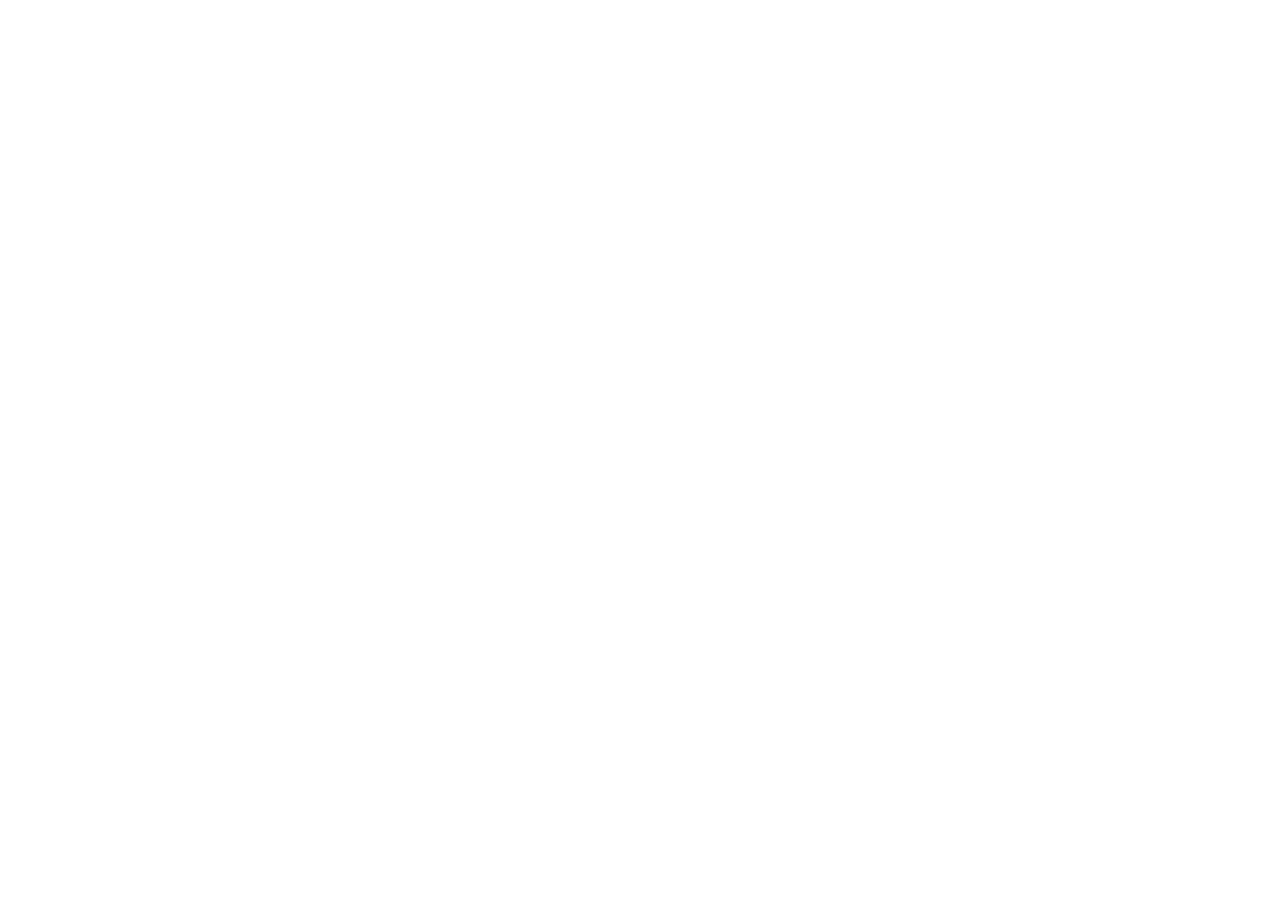
==== map/index.html @ 7442382b "First stab at adding a moving aircraft marker location." ====
<html>
  <head>
    <title>Aura Map</title>
    <link rel="stylesheet" href="./leaflet.css">
    <!-- Make sure you put this AFTER Leaflet's CSS -->
    <script src="./leaflet.js"></script>
    <script src="../link.js"></script>
    <script src="aircraft.js"></script>
    <script src="map.js"></script>
  </head>
  <body>
    <div id="mapid" style="width:100%; height:100%;"></div>
    <script>map_init()</script>
  </body>
</html>
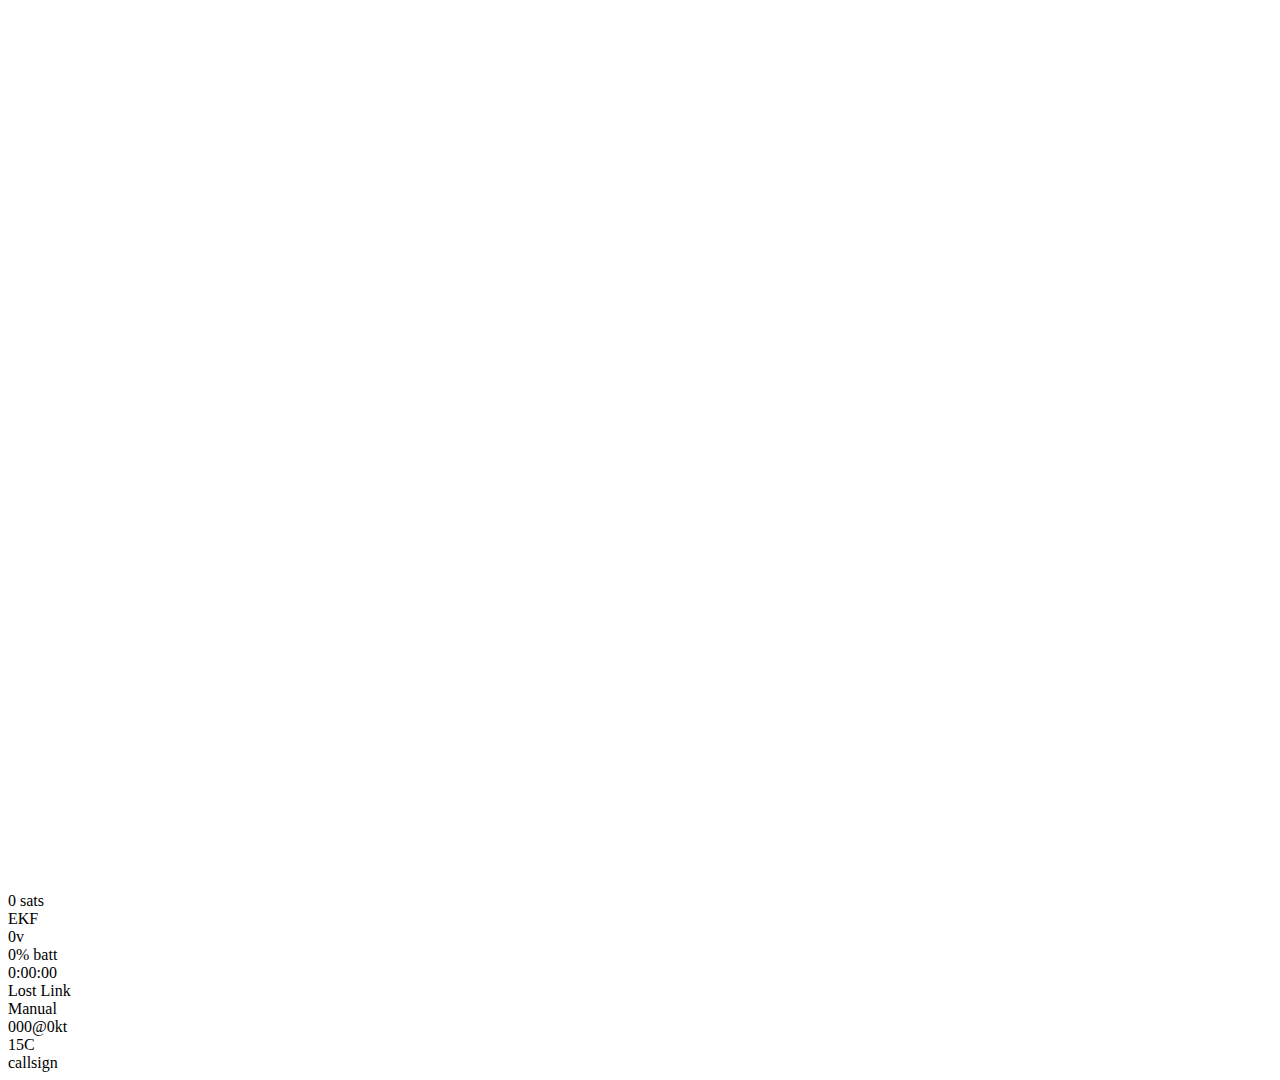
==== commit 87f67f97: "Add 'test autopilot' form. More visual tweaks." ====
--- a/map/index.html
+++ b/map/index.html
@@ -1,15 +1,208 @@
 <html>
   <head>
     <title>Aura Map</title>
-    <link rel="stylesheet" href="./leaflet.css">
+    <link rel="stylesheet" href="leaflet/leaflet.css">
+    <link rel="stylesheet" href="leaflet/plugins/leaflet.contextmenu.css">
+    <link rel="stylesheet" href="leaflet/plugins/leaflet.draw.css">
+    <link rel="stylesheet" href="map.css">
+    <link rel="stylesheet" href="../modal.css">
     <!-- Make sure you put this AFTER Leaflet's CSS -->
-    <script src="./leaflet.js"></script>
+    <script src="leaflet/leaflet.js"></script>
+    
+    <script src="../js/jquery-3.2.1.js"></script>
+    <link rel="stylesheet" href="../js/jquery-ui-1.12.1/jquery-ui.css">
+    <link rel="stylesheet" href="../js/jquery-ui-1.12.1/jquery-ui.theme.css">
+    <script src="../js/jquery-ui-1.12.1/jquery-ui.js"></script>
+    
+    <script src="leaflet/plugins/leaflet.contextmenu.js"></script>
+    <script src="leaflet/plugins/leaflet-bing-layer.js"></script>
+    
+    <script src="leaflet/plugins/Leaflet.draw.js"></script>
+    <script src="leaflet/plugins/Leaflet.Draw.Event.js"></script>
+    <script src="leaflet/plugins/Control.Draw.js"></script>
+    <script src="leaflet/plugins/Leaflet.draw.js"></script>
+    <script src="leaflet/plugins/Leaflet.Draw.Event.js"></script>
+
+    <script src="leaflet/plugins/edit/handler/Edit.Poly.js"></script>
+    <script src="leaflet/plugins/edit/handler/Edit.SimpleShape.js"></script>
+    <script src="leaflet/plugins/edit/handler/Edit.Rectangle.js"></script>
+    <script src="leaflet/plugins/edit/handler/Edit.Marker.js"></script>
+    <script src="leaflet/plugins/edit/handler/Edit.CircleMarker.js"></script>
+    <script src="leaflet/plugins/edit/handler/Edit.Circle.js"></script>
+
+    <script src="leaflet/plugins/draw/handler/Draw.Feature.js"></script>
+    <script src="leaflet/plugins/draw/handler/Draw.Polyline.js"></script>
+    <script src="leaflet/plugins/draw/handler/Draw.Polygon.js"></script>
+    <script src="leaflet/plugins/draw/handler/Draw.SimpleShape.js"></script>
+    <script src="leaflet/plugins/draw/handler/Draw.Rectangle.js"></script>
+    <script src="leaflet/plugins/draw/handler/Draw.Circle.js"></script>
+    <script src="leaflet/plugins/draw/handler/Draw.Marker.js"></script>
+    <script src="leaflet/plugins/draw/handler/Draw.CircleMarker.js"></script>
+
+    <script src="leaflet/plugins/ext/TouchEvents.js"></script>
+    <script src="leaflet/plugins/ext/LatLngUtil.js"></script>
+    <script src="leaflet/plugins/ext/GeometryUtil.js"></script>
+    <script src="leaflet/plugins/ext/LineUtil.Intersect.js"></script>
+    <script src="leaflet/plugins/ext/Polyline.Intersect.js"></script>
+    <script src="leaflet/plugins/ext/Polygon.Intersect.js"></script>
+
+    <script src="leaflet/plugins/Control.Draw.js"></script>
+    <script src="leaflet/plugins/Tooltip.js"></script>
+    <script src="leaflet/plugins/Toolbar.js"></script>
+
+    <script src="leaflet/plugins/draw/DrawToolbar.js"></script>
+    <script src="leaflet/plugins/edit/EditToolbar.js"></script>
+    <script src="leaflet/plugins/edit/handler/EditToolbar.Edit.js"></script>
+    <script src="leaflet/plugins/edit/handler/EditToolbar.Delete.js"></script>
+
     <script src="../link.js"></script>
+    <link rel="stylesheet" href="../annunciator.css">
+    <script src="../annunciator.js"></script>
     <script src="aircraft.js"></script>
     <script src="map.js"></script>
   </head>
   <body>
     <div id="mapid" style="width:100%; height:100%;"></div>
-    <script>map_init()</script>
+    <div id="annunciator_container">
+      <div id="annunciator" class="control_box">
+        <div id="sats" class="off">
+          <div id="inner">0 sats</div>
+        </div>
+        <div id="ekf" class="off">
+          <div id="inner">EKF</div>
+        </div>
+        <div id="volts" class="off">
+          <div id="inner">0v</div>
+        </div>
+        <div id="battery" class="off">
+          <div id="inner">0% batt</div>
+        </div>
+        <div id="timer" class="off">
+          <div id="inner">0:00:00</div>
+        </div>
+        <div id="link" class="error">
+          <div id="inner">Lost Link</div>
+        </div>
+        <div id="auto" class="off">
+          <div id="inner">Manual</div>
+        </div>
+        <div id="wind" class="off">
+          <div id="inner">000@0kt</div>
+        </div>
+        <div id="temp" class="off">
+          <div id="inner">15C</div>
+        </div>
+        <div id="callsign" class="off">
+          <div id="inner">callsign</div>
+        </div>
+      </div>
+    </div>
+
+    <script>
+      $('#dialog-form').hide();
+    </script>
+    
+    <!-- circle form -->
+    <div id="circle-form" class="modal">
+      <div class="modal-content">
+        <span id="circle-close" class="close">&times;</span>
+        <form>
+          <div>
+            <h2>Circle Here:</h2>
+            <p>
+              Direction:
+              <input type="radio" required="" name="circle-dir" id="circle-dir-left" value="Left" checked>
+              <label for="circle-dir-left">Left</label>
+              <input type="radio" required="" name="circle-dir" id="circle-dir-right" value="Right">
+              <label for="circle-dir-right">Right</label>
+            </p>
+            <p>
+              <label for="circle-radius">Radius (m)</label>
+              <input type="text" name="radius" id="circle-radius" value="100">
+            </p>
+            <p>
+              <button type="button" id="circle-form-submit">Submit</button>
+            </p>
+          </div>
+        </form>
+      </div>
+    </div>
+    
+    <!-- move home form -->
+    <div id="home-form" class="modal">
+      <div class="modal-content">
+        <span id="home-close" class="close">&times;</span>
+        <form>
+          <div>
+            <h2>Position Home Here:</h2>
+            <p>
+              The home azimuth sets the orientation of 'pattern' style
+              routes. It is fine to leave as zero.
+            </p>
+            <p>
+              <label for="home-az">Azimuth (0-359 deg)</label>
+              <input type="text" name="azimuth" id="home-azimuth" value="0">
+            </p>
+            <p>
+              <button type="button" id="home-form-submit">Submit</button>
+            </p>
+          </div>
+        </form>
+      </div>
+    </div>
+    
+    <!-- calibration form -->
+    <div id="calibrate-form" class="modal">
+      <div class="modal-content">
+        <span id="calibrate-close" class="close">&times;</span>
+        <form>
+          <div>
+            <h2>Calibrate Aircraft:</h2>
+            <ul>
+              <li>Sets home location to current aircraft location.</li>
+              <li>Zeros airspeed.</li>
+              <li>(Future: surveys ground altitude).</li>
+            </ul>
+            <p>Shield the pitot tube, click submit, then wait 10 seconds.</p>
+            <p>Note: this command has no effect when airborne.</p>
+            <p>
+              <button type="button" id="calibrate-form-submit">Submit</button>
+            </p>
+          </div>
+        </form>
+      </div>
+    </div>
+
+    <!-- calibration form -->
+    <div id="preflight-form" class="modal">
+      <div class="modal-content">
+        <span id="preflight-close" class="close">&times;</span>
+        <form>
+          <div>
+            <h2>Test Autopilot:</h2>
+            <p>
+              This command enables the pitch and roll controllers for
+              the autopilot.  The aircraft aileron and elevator should
+              respond appropriately to aircraft movement.
+            </p>
+            <p>Note: this command has no effect when airborne.</p>
+            <p>
+              <label for="preflight-duration">Duration (seconds)</label>
+              <input type="text" name="duration" id="preflight-duration" value="60">
+            </p>
+            <p>
+              <button type="button" id="preflight-form-submit">Submit</button>
+            </p>
+          </div>
+        </form>
+      </div>
+    </div>
+
   </body>
 </html>
+
+<script>
+  $('#dialog-form').hide();
+  map_init();
+  annunciator.init();
+</script>
--- a/modal.css
+++ b/modal.css
@@ -0,0 +1,38 @@
+/* The Modal (background) */
+.modal {
+    display: none; /* Hidden by default */
+    position: fixed; /* Stay in place */
+    z-index: 1000; /* Sit on top */
+    left: 0;
+    top: 0;
+    width: 100%; /* Full width */
+    height: 100%; /* Full height */
+    overflow: auto; /* Enable scroll if needed */
+    background-color: rgb(0,0,0); /* Fallback color */
+    background-color: rgba(0,0,0,0.4); /* Black w/ opacity */
+}
+
+/* Modal Content/Box */
+.modal-content {
+    background-color: #fefefe;
+    margin: 15% auto; /* 15% from the top and centered */
+    padding: 20px;
+    border: 1px solid #888;
+    width: 80%; /* Could be more or less, depending on screen size */
+    font-family: Arial, Helvetica, sans-serif;
+}
+
+/* The Close Button */
+.close {
+    color: #aaa;
+    float: right;
+    font-size: 28px;
+    font-weight: bold;
+}
+
+.close:hover,
+.close:focus {
+    color: black;
+    text-decoration: none;
+    cursor: pointer;
+}
